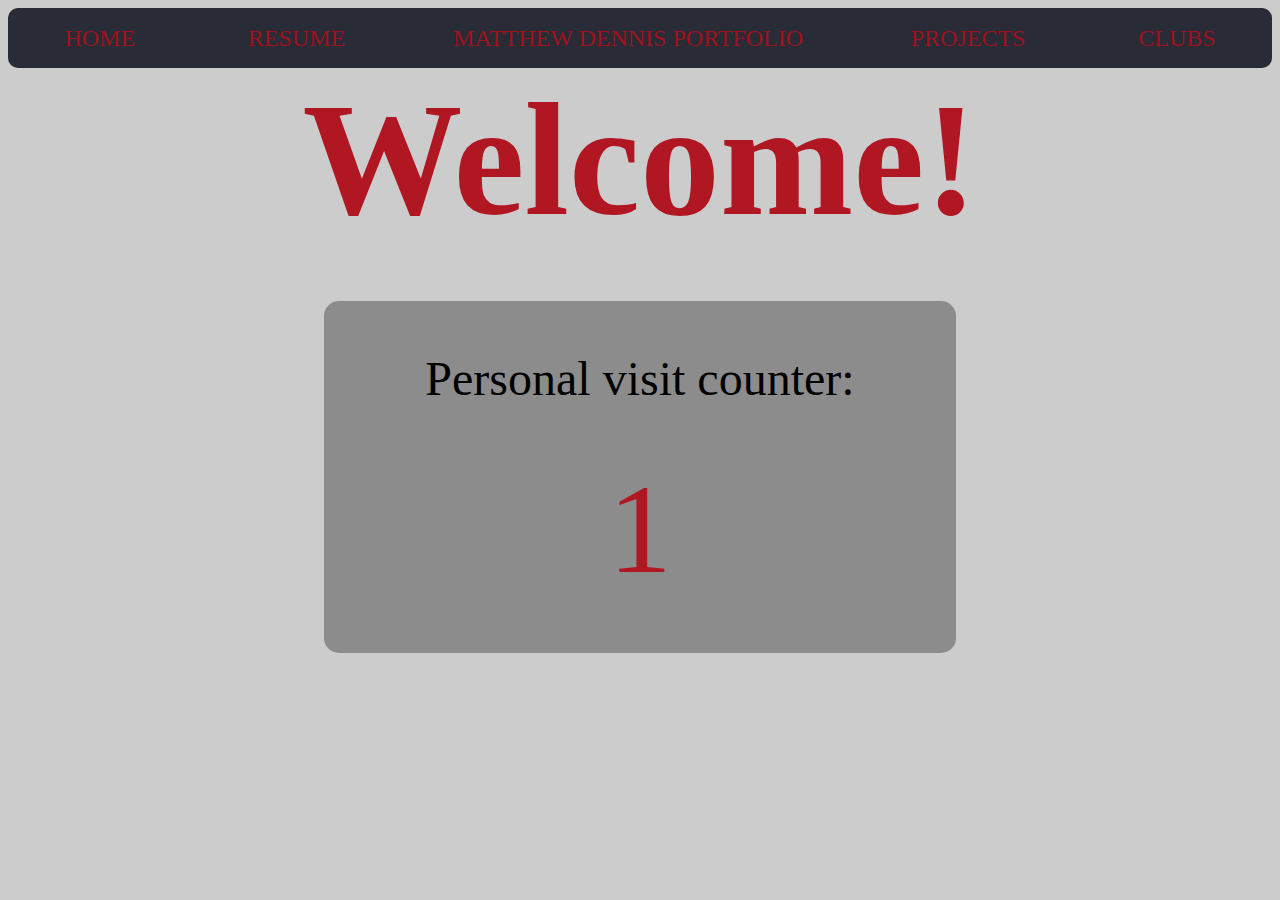
==== index.html @ 7bfb7e28 "created navbar on each page and counter on home page" ====
<!DOCTYPE html>
<html>
  <head>
    <meta charset="utf-8">
    <title>Matthew Dennis Portfolio</title>
    <link rel="stylesheet" href="/compiled/css/style.css">
  </head>
  <body>
    <header>
      <nav>
        <li><a href="/">Home</a></li>
        <li><a href="/pages/resume">Resume</a></li>
        <li>Matthew Dennis Portfolio</li>
        <li><a href="/pages/projects">Projects</a></li>
        <li><a href="/pages/clubs">Clubs</a></li>
      </nav>
    </header>

    <div class="home">
      <h1 class="welcome">Welcome!</h1>
      <div class="counter-container">
        <p class="counter-head">Personal visit counter:</p>
        <p id="counter"></p>
      </div>
    </div>
    <script src="script.js"></script>
  </body>
</html>
---- compiled/css/style.css ----
body{font-style:"Trebuchet MS",Tahoma,sans-serif;display:flex;flex-direction:column;background-color:#ccc}.counter-container{background:#8c8c8c;width:50%;margin:auto;border-radius:15px}.counter-container .counter-head{padding:50px;font-size:48px;margin-bottom:0}.counter-container #counter{font-size:128px;padding-bottom:50px;margin-top:0;color:#b11623}.home{text-align:center}header{font-size:24px;border-radius:10px;float:left;width:100%;line-height:50px;background:#292c37;text-align:center}header nav{width:100%;margin:auto;display:flex;justify-content:center}header nav li{color:#9f111b;text-transform:uppercase;display:inline-block;padding:0 20px;margin:auto}header nav li a{cursor:pointer;text-decoration:none;display:block;color:#9f111b;padding:5px}header nav li a:hover{background:black;border-radius:10px}h1{color:#b11623;font-size:48px}h1.welcome{font-size:160px;margin:0}

/*# sourceMappingURL=style.css.map */
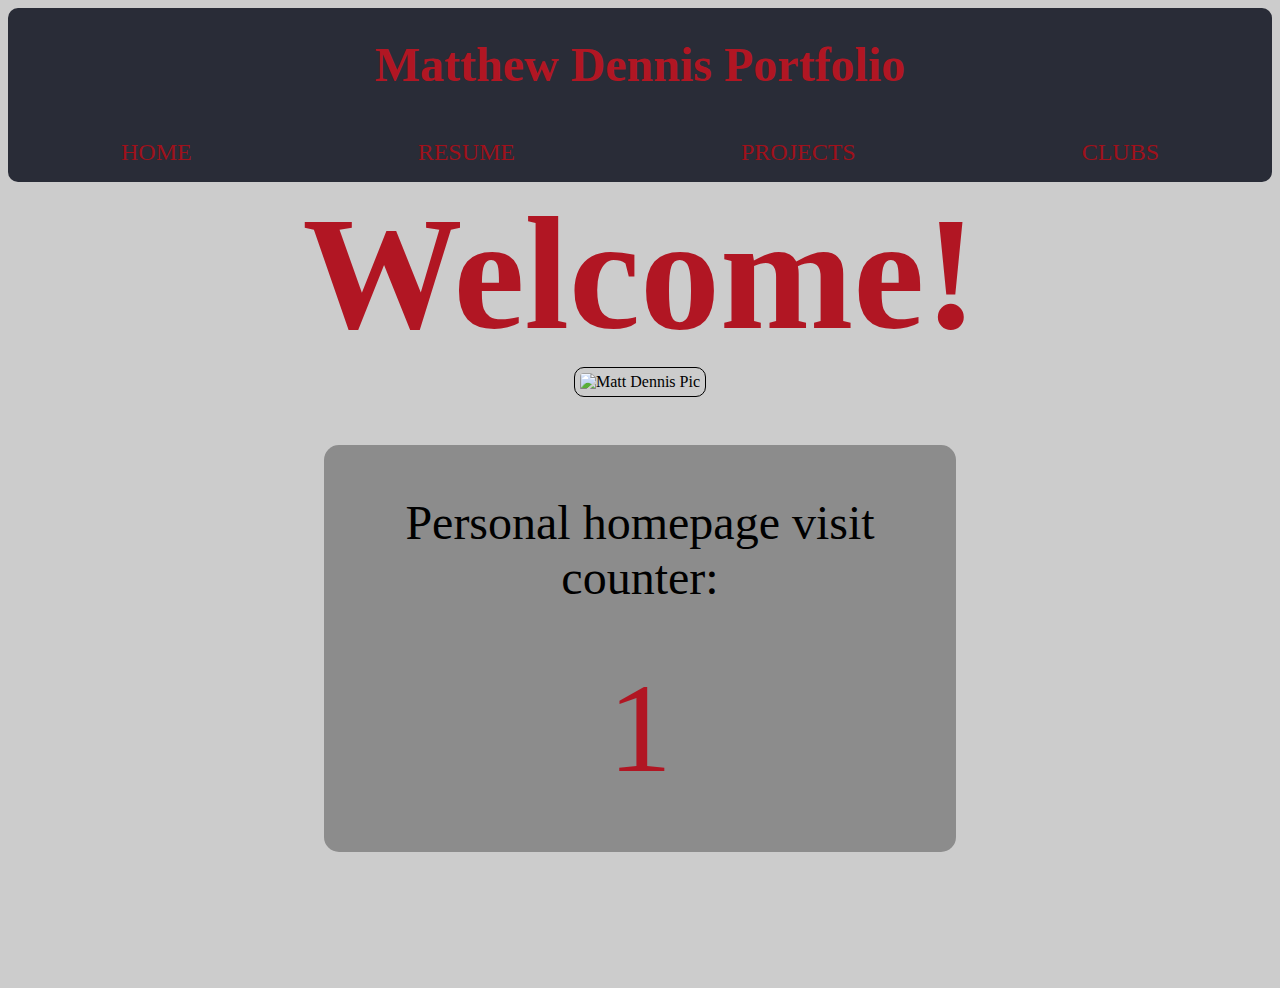
==== commit 1abb13a7: "wow added alot of content. Resume, projects, and clubs pages added and finished" ====
--- a/index.html
+++ b/index.html
@@ -4,13 +4,19 @@
     <meta charset="utf-8">
     <title>Matthew Dennis Portfolio</title>
     <link rel="stylesheet" href="/compiled/css/style.css">
+    <link rel="apple-touch-icon" sizes="180x180" href="favicons/apple-touch-icon.png">
+    <link rel="icon" type="image/png" href="favicons/favicon-32x32.png" sizes="32x32">
+    <link rel="icon" type="image/png" href="favicons/favicon-16x16.png" sizes="16x16">
+    <link rel="manifest" href="favicons/manifest.json">
+    <link rel="mask-icon" href="favicons/safari-pinned-tab.svg" color="#545454">
+    <meta name="theme-color" content="#000000">
   </head>
   <body>
     <header>
+      <h1>Matthew Dennis Portfolio</h1>
       <nav>
         <li><a href="/">Home</a></li>
         <li><a href="/pages/resume">Resume</a></li>
-        <li>Matthew Dennis Portfolio</li>
         <li><a href="/pages/projects">Projects</a></li>
         <li><a href="/pages/clubs">Clubs</a></li>
       </nav>
@@ -18,8 +24,9 @@
 
     <div class="home">
       <h1 class="welcome">Welcome!</h1>
+      <img class="profileImg" src="https://www.linkedin.com/mpr/mpr/AAEAAQAAAAAAAAXGAAAAJDc4MzRlYzFkLTE3MjAtNGU1MC1hMGRhLTU4YzhiY2M3MTVkOA.jpg" alt="Matt Dennis Pic">
       <div class="counter-container">
-        <p class="counter-head">Personal visit counter:</p>
+        <p class="counter-head">Personal homepage visit counter:</p>
         <p id="counter"></p>
       </div>
     </div>
--- a/compiled/css/style.css
+++ b/compiled/css/style.css
@@ -1,3 +1,3 @@
-body{font-style:"Trebuchet MS",Tahoma,sans-serif;display:flex;flex-direction:column;background-color:#ccc}.counter-container{background:#8c8c8c;width:50%;margin:auto;border-radius:15px}.counter-container .counter-head{padding:50px;font-size:48px;margin-bottom:0}.counter-container #counter{font-size:128px;padding-bottom:50px;margin-top:0;color:#b11623}.home{text-align:center}header{font-size:24px;border-radius:10px;float:left;width:100%;line-height:50px;background:#292c37;text-align:center}header nav{width:100%;margin:auto;display:flex;justify-content:center}header nav li{color:#9f111b;text-transform:uppercase;display:inline-block;padding:0 20px;margin:auto}header nav li a{cursor:pointer;text-decoration:none;display:block;color:#9f111b;padding:5px}header nav li a:hover{background:black;border-radius:10px}h1{color:#b11623;font-size:48px}h1.welcome{font-size:160px;margin:0}
+body{font-style:"Trebuchet MS",Tahoma,sans-serif;display:flex;flex-direction:column;background-color:#ccc}a{color:#507dbc}a:visited{color:#32004a}a:hover{color:#18453b}header{font-size:24px;border-radius:10px;float:left;width:100%;line-height:50px;background:#292c37;text-align:center}header nav{width:100%;margin:auto;display:flex;flex-wrap:wrap;justify-content:center}header nav li{color:#9f111b;text-transform:uppercase;display:inline-block;padding:0 20px;margin:auto}header nav li a{cursor:pointer;text-decoration:none;display:block;color:#9f111b;padding:5px}header nav li a:hover{background:black;color:inherit;border-radius:10px}header nav li a:visited{color:inherit}h1{color:#b11623;font-size:48px;text-align:center}h1.welcome{font-size:160px;margin:0}p.section-header{font-size:24px;color:#b11623;text-transform:uppercase;margin:5px 15px 0;font-weight:bold}p.resume-link{color:black;font-size:32px;text-align:center}p.emphasis-p{font-size:20px;font-weight:bold}p.indent-paragraph{padding-left:25px}div.home{text-align:center}div.counter-container{background:#8c8c8c;width:50%;margin:auto;border-radius:15px}div.counter-container .counter-head{padding:50px;font-size:48px;margin-bottom:0}div.counter-container #counter{font-size:128px;padding-bottom:50px;margin-top:0;color:#b11623}div.main{display:flex;flex-direction:row;flex-wrap:wrap;max-width:1000px;margin:0 auto}div.inner-content{padding:0 30px}div.section-box{display:inline-block;flex-basis:400px;border:5px solid #292c37;border-radius:15px;margin:15px auto;background:#b3b7c6}div.github-div{text-align:center}div.schools{display:flex;flex-direction:row}ul.spec-list{padding-left:50px}img.profileImg{border-radius:10px;border:1px solid #000;padding:5px}
 
 /*# sourceMappingURL=style.css.map */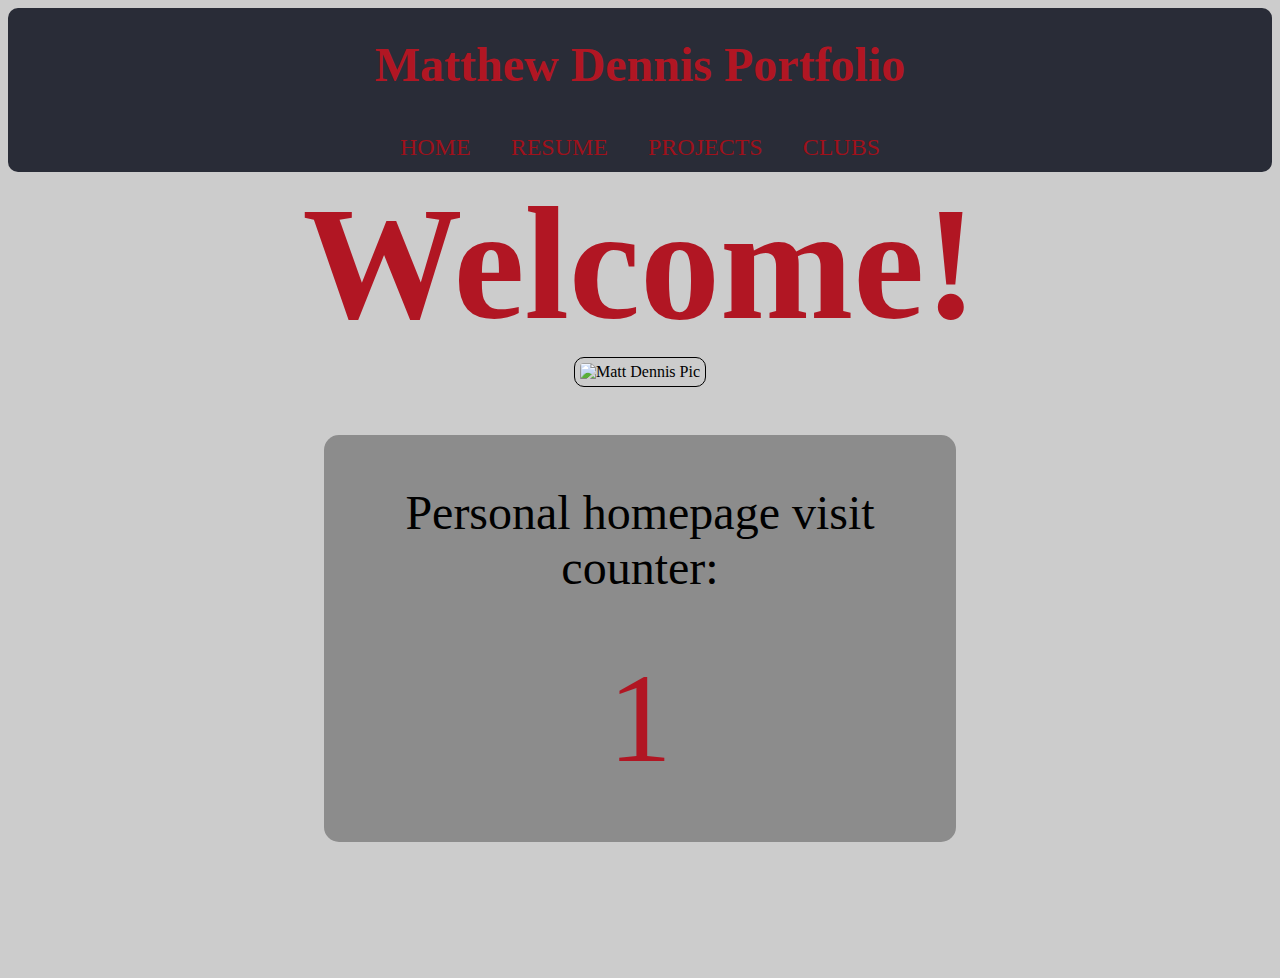
==== commit 818f0f8e: "fixed up html semantics" ====
--- a/index.html
+++ b/index.html
@@ -1,5 +1,5 @@
 <!DOCTYPE html>
-<html>
+<html lang="en">
   <head>
     <meta charset="utf-8">
     <title>Matthew Dennis Portfolio</title>
@@ -15,10 +15,10 @@
     <header>
       <h1>Matthew Dennis Portfolio</h1>
       <nav>
-        <li><a href="/">Home</a></li>
-        <li><a href="/pages/resume">Resume</a></li>
-        <li><a href="/pages/projects">Projects</a></li>
-        <li><a href="/pages/clubs">Clubs</a></li>
+        <a href="/">Home</a>
+        <a href="/pages/resume">Resume</a>
+        <a href="/pages/projects">Projects</a>
+        <a href="/pages/clubs">Clubs</a>
       </nav>
     </header>
 
--- a/compiled/css/style.css
+++ b/compiled/css/style.css
@@ -1,3 +1,3 @@
-body{font-style:"Trebuchet MS",Tahoma,sans-serif;display:flex;flex-direction:column;background-color:#ccc}a{color:#507dbc}a:visited{color:#32004a}a:hover{color:#18453b}header{font-size:24px;border-radius:10px;float:left;width:100%;line-height:50px;background:#292c37;text-align:center}header nav{width:100%;margin:auto;display:flex;flex-wrap:wrap;justify-content:center}header nav li{color:#9f111b;text-transform:uppercase;display:inline-block;padding:0 20px;margin:auto}header nav li a{cursor:pointer;text-decoration:none;display:block;color:#9f111b;padding:5px}header nav li a:hover{background:black;color:inherit;border-radius:10px}header nav li a:visited{color:inherit}h1{color:#b11623;font-size:48px;text-align:center}h1.welcome{font-size:160px;margin:0}p.section-header{font-size:24px;color:#b11623;text-transform:uppercase;margin:5px 15px 0;font-weight:bold}p.resume-link{color:black;font-size:32px;text-align:center}p.emphasis-p{font-size:20px;font-weight:bold}p.indent-paragraph{padding-left:25px}div.home{text-align:center}div.counter-container{background:#8c8c8c;width:50%;margin:auto;border-radius:15px}div.counter-container .counter-head{padding:50px;font-size:48px;margin-bottom:0}div.counter-container #counter{font-size:128px;padding-bottom:50px;margin-top:0;color:#b11623}div.main{display:flex;flex-direction:row;flex-wrap:wrap;max-width:1000px;margin:0 auto}div.inner-content{padding:0 30px}div.section-box{display:inline-block;flex-basis:400px;border:5px solid #292c37;border-radius:15px;margin:15px auto;background:#b3b7c6}div.github-div{text-align:center}div.schools{display:flex;flex-direction:row}ul.spec-list{padding-left:50px}img.profileImg{border-radius:10px;border:1px solid #000;padding:5px}
+body{font-style:"Trebuchet MS",Tahoma,sans-serif;display:flex;flex-direction:column;background-color:#ccc}a{color:#507dbc}a:visited{color:#32004a}a:hover{color:#18453b}header{font-size:24px;border-radius:10px;float:left;width:100%;line-height:50px;background:#292c37;text-align:center}header nav{width:100%;margin:auto;display:flex;flex-wrap:wrap;justify-content:center}header nav a{color:#9f111b;text-transform:uppercase;cursor:pointer;text-decoration:none;display:inline-block;padding:0 20px}header nav a:hover{background:black;color:#9f111b;border-radius:10px}header nav a:visited{color:#9f111b}h1{color:#b11623;font-size:48px;text-align:center}h1.welcome{font-size:160px;margin:0}p.section-header{font-size:24px;color:#b11623;text-transform:uppercase;margin:5px 15px 0;font-weight:bold}p.resume-link{color:black;font-size:32px;text-align:center}p.emphasis-p{font-size:20px;font-weight:bold}p.indent-paragraph{padding-left:25px}div.home{text-align:center}div.counter-container{background:#8c8c8c;width:50%;margin:auto;border-radius:15px}div.counter-container .counter-head{padding:50px;font-size:48px;margin-bottom:0}div.counter-container #counter{font-size:128px;padding-bottom:50px;margin-top:0;color:#b11623}div.main{display:flex;flex-direction:row;flex-wrap:wrap;max-width:1000px;margin:0 auto}div.inner-content{padding:0 30px}div.section-box{display:inline-block;flex-basis:400px;border:5px solid #292c37;border-radius:15px;margin:15px auto;background:#b3b7c6}div.github-div{text-align:center}div.schools{display:flex;flex-direction:row}ul.spec-list{padding-left:50px}img.profileImg{border-radius:10px;border:1px solid #000;padding:5px}
 
 /*# sourceMappingURL=style.css.map */